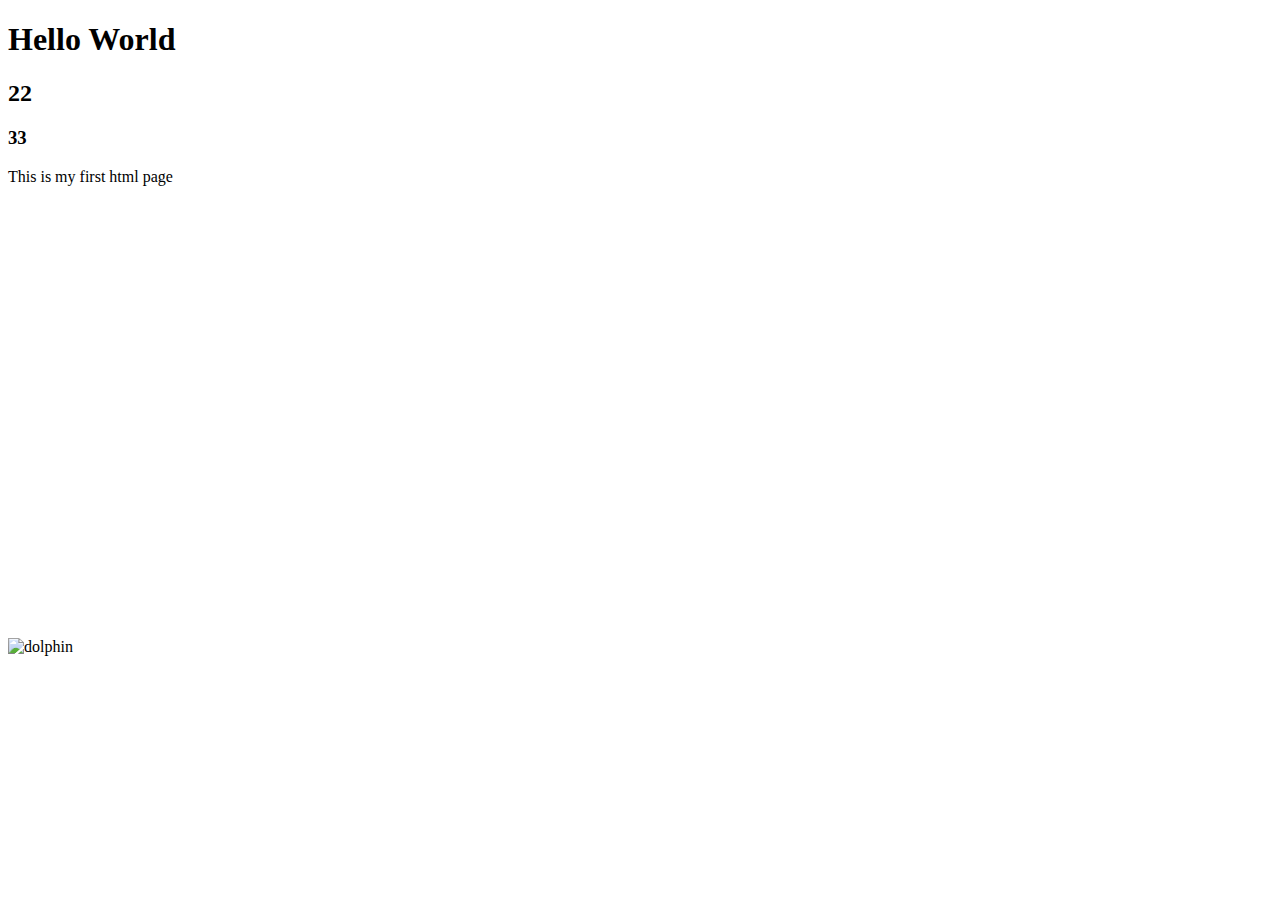
==== embeddingOriginalWork.html @ 76cd5028 "Add files via upload" ====
<!DOCTYPE html>
<html>
    <head>
        <title>Hello World</title>
    </head>
    <body>
        <h1>Hello World</h1>
        <h2>22</h2>
        <h3>33</h3>
        <p>This is my first html page</p>
        <img src="http://www.anguillawatersports.com/wp-content/uploads/2017/08/anguilla-9.jpg" alt="dolphin"/>
        <iframe width="560" height="315" src="https://www.youtube.com/embed/KMZ7oOCXfP8" frameborder="0" allowfullscreen></iframe>
        <iframe src="https://www.google.com/maps/embed?pb=!1m18!1m12!1m3!1d2687.4972870156503!2d-122.30570858436779!3d47.655335079187886!2m3!1f0!2f0!3f0!3m2!1i1024!2i768!4f13.1!3m3!1m2!1s0x549014929d8535eb%3A0x6b742c7901b82ba3!2sUniversity+of+Washington!5e0!3m2!1sen!2sus!4v1506981537547" width="600" height="450" frameborder="0" style="border:0" allowfullscreen></iframe>
    </body>
</html>
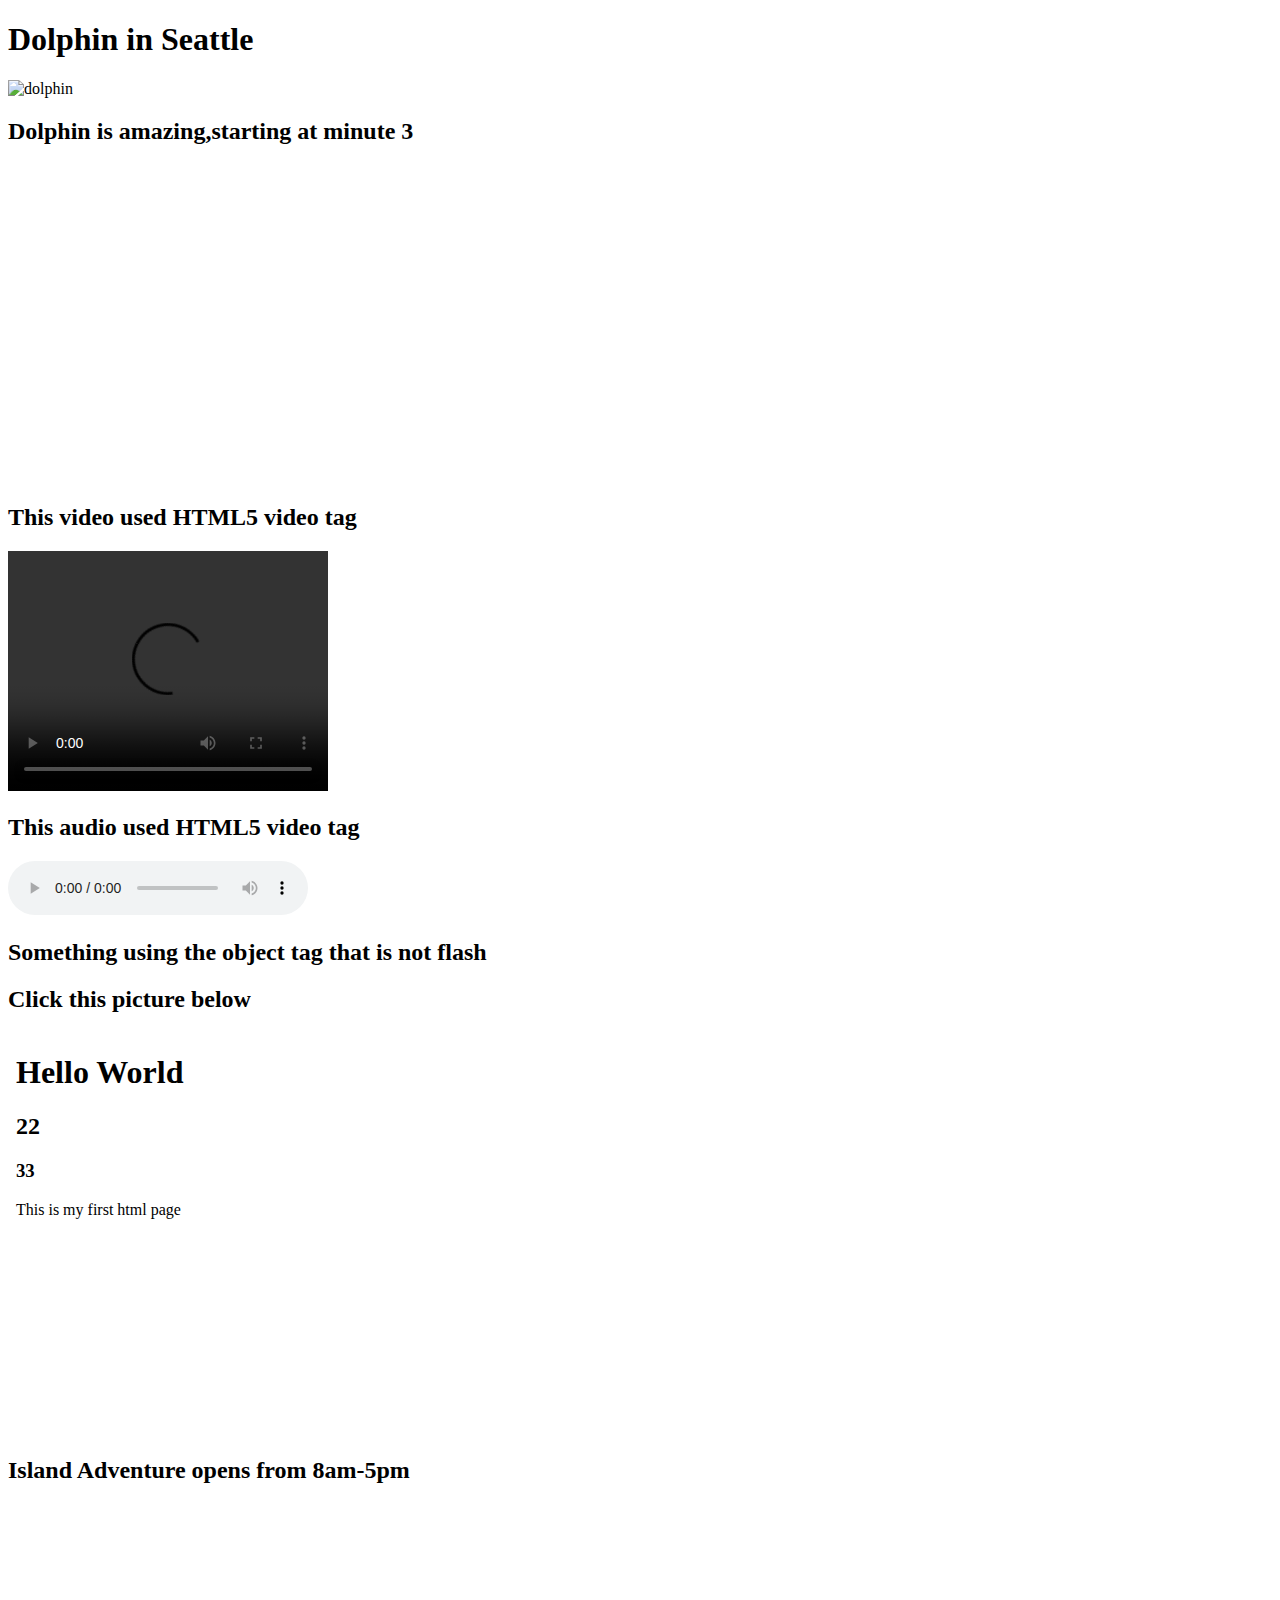
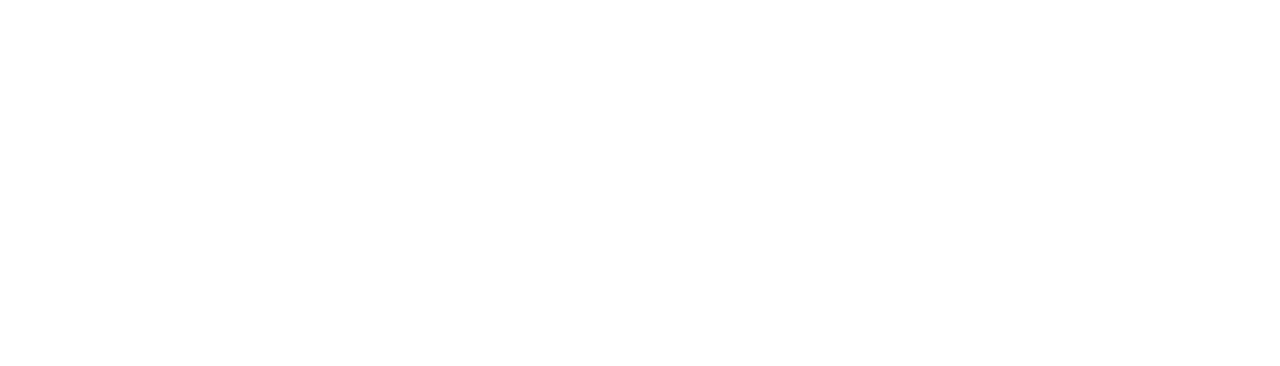
==== commit 55a013d5: "Add files via upload" ====
--- a/embeddingOriginalWork.html
+++ b/embeddingOriginalWork.html
@@ -1,15 +1,30 @@
 <!DOCTYPE html>
 <html>
     <head>
-        <title>Hello World</title>
+        <title>Dolphin</title>
     </head>
     <body>
-        <h1>Hello World</h1>
-        <h2>22</h2>
-        <h3>33</h3>
-        <p>This is my first html page</p>
+        <h1>Dolphin in Seattle</h1>
         <img src="http://www.anguillawatersports.com/wp-content/uploads/2017/08/anguilla-9.jpg" alt="dolphin"/>
-        <iframe width="560" height="315" src="https://www.youtube.com/embed/KMZ7oOCXfP8" frameborder="0" allowfullscreen></iframe>
-        <iframe src="https://www.google.com/maps/embed?pb=!1m18!1m12!1m3!1d2687.4972870156503!2d-122.30570858436779!3d47.655335079187886!2m3!1f0!2f0!3f0!3m2!1i1024!2i768!4f13.1!3m3!1m2!1s0x549014929d8535eb%3A0x6b742c7901b82ba3!2sUniversity+of+Washington!5e0!3m2!1sen!2sus!4v1506981537547" width="600" height="450" frameborder="0" style="border:0" allowfullscreen></iframe>
+        <h2>Dolphin is amazing,starting at minute 3</h2>
+        <iframe width="560" height="315" src="https://www.youtube.com/embed/KMZ7oOCXfP8?start=180" frameborder="0" allowfullscreen></iframe> </iframe>
+        <h2>This video used HTML5 video tag</h2>
+        <video width="320" height="240" controls>
+            <source src="video.mp4" type="video/mp4">
+            <source src="video.mp4" type="video/ogg">
+            Your browser does not support the video tag.
+          </video>
+          <h2>This audio used HTML5 video tag</h2>
+         <audio controls>
+            <source src="audio.mp3" type="audio/ogg">
+            <source src="audio.mp3" type="audio/mp3">
+          Your browser does not support the audio element.
+          </audio>   
+          <h2>Something using the object tag that is not flash</h2>
+          <object width="320" heigh="240" data="https://www.seewinter.com/wp-content/uploads/2016/10/nick-fpo.jpg"></object>
+          <h2>Click this picture below</h2>
+          <object width="400" height="400" data="index.html"></object>
+        <h2>Island Adventure opens from 8am-5pm</h2>
+        <iframe src="https://www.google.com/maps/embed?pb=!1m18!1m12!1m3!1d169436.97530812494!2d-122.68159794415372!3d48.42864994536674!2m3!1f0!2f0!3f0!3m2!1i1024!2i768!4f13.1!3m3!1m2!1s0x548579f05f26a1f5%3A0xffb3f8fa30a6a27!2sIsland+Adventures!5e0!3m2!1sen!2sus!4v1507067889138" width="600" height="450" frameborder="0" style="border:0" allowfullscreen></iframe>
     </body>
 </html>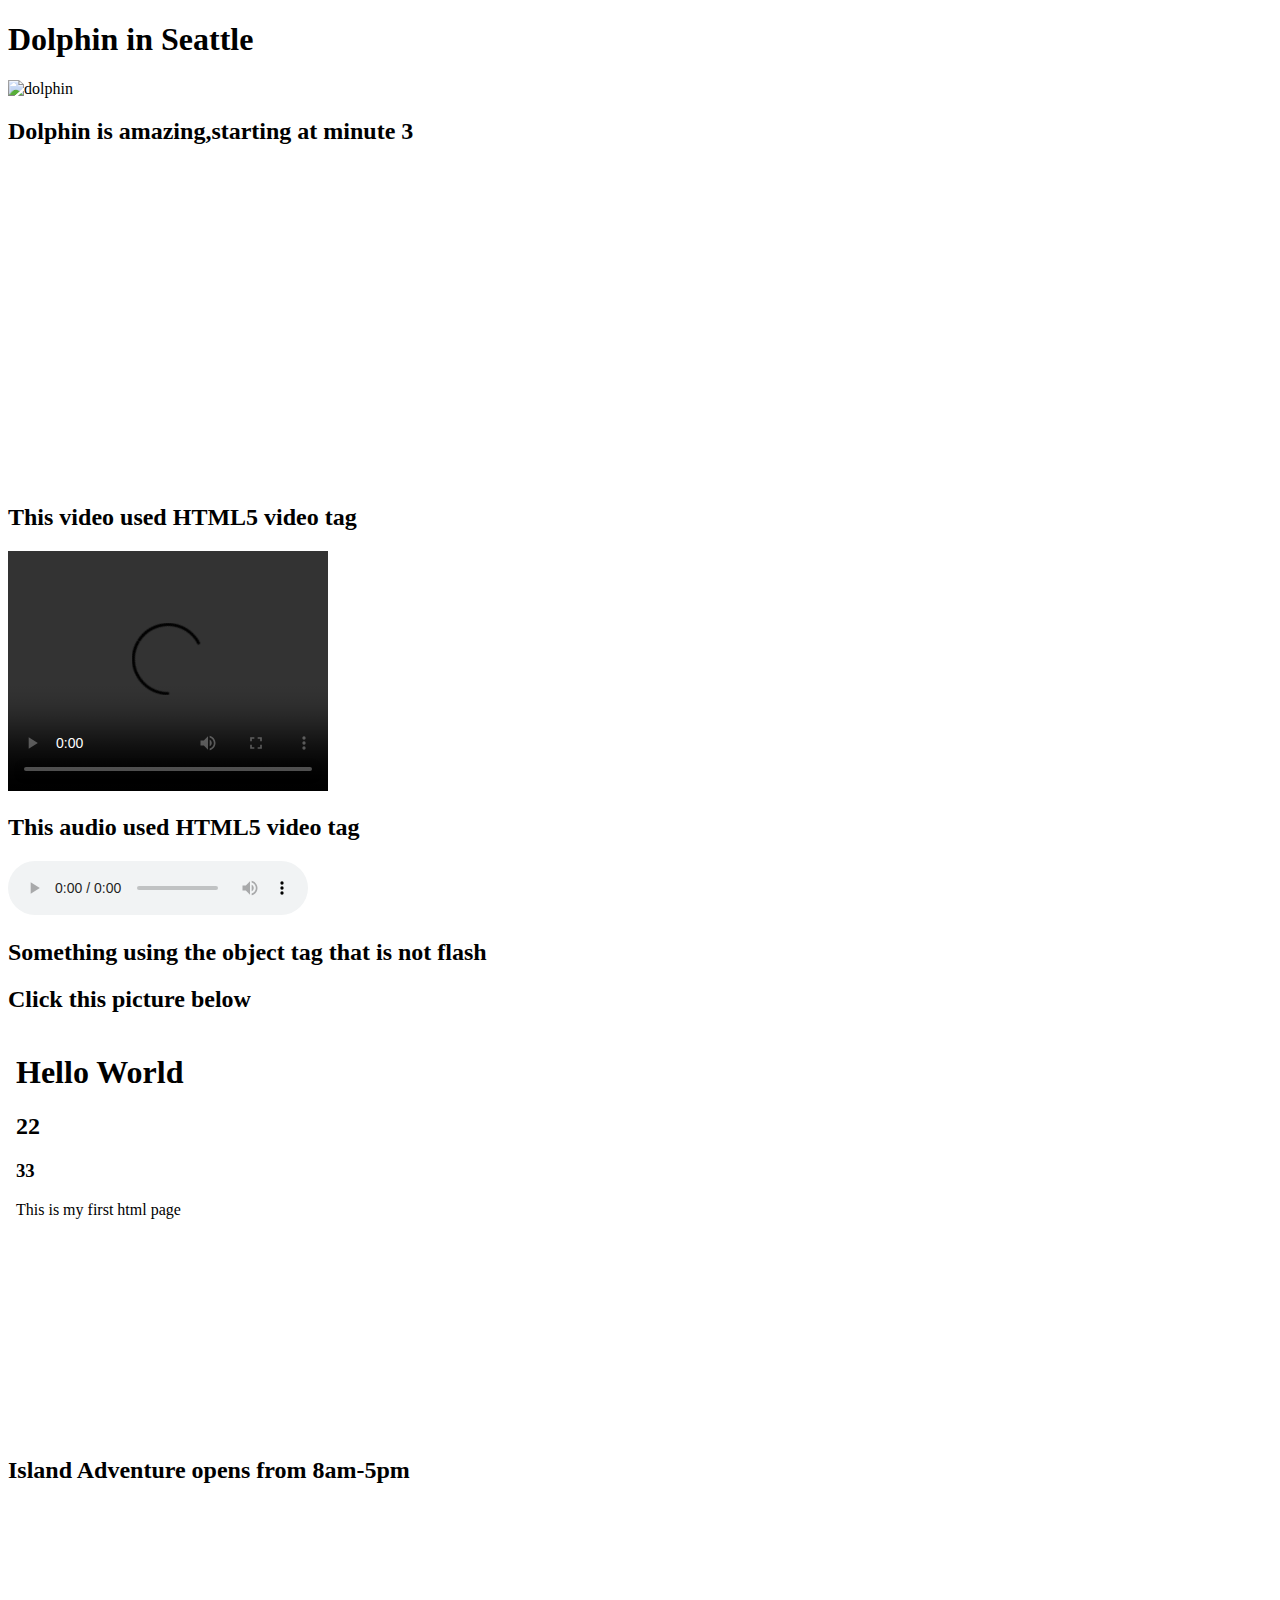
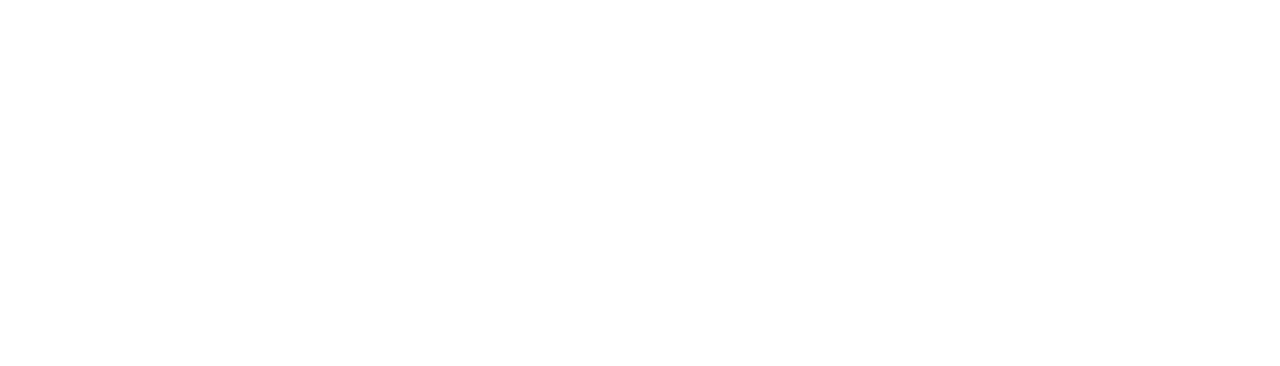
==== commit f5f57474: "Add files via upload" ====
--- a/embeddingOriginalWork.html
+++ b/embeddingOriginalWork.html
@@ -7,7 +7,7 @@
         <h1>Dolphin in Seattle</h1>
         <img src="http://www.anguillawatersports.com/wp-content/uploads/2017/08/anguilla-9.jpg" alt="dolphin"/>
         <h2>Dolphin is amazing,starting at minute 3</h2>
-        <iframe width="560" height="315" src="https://www.youtube.com/embed/KMZ7oOCXfP8?start=180" frameborder="0" allowfullscreen></iframe> </iframe>
+        <iframe width="560" height="315" src="https://www.youtube.com/embed/KMZ7oOCXfP8?start=180 autoplay=1" frameborder="0" allowfullscreen></iframe> </iframe>
         <h2>This video used HTML5 video tag</h2>
         <video width="320" height="240" controls>
             <source src="video.mp4" type="video/mp4">
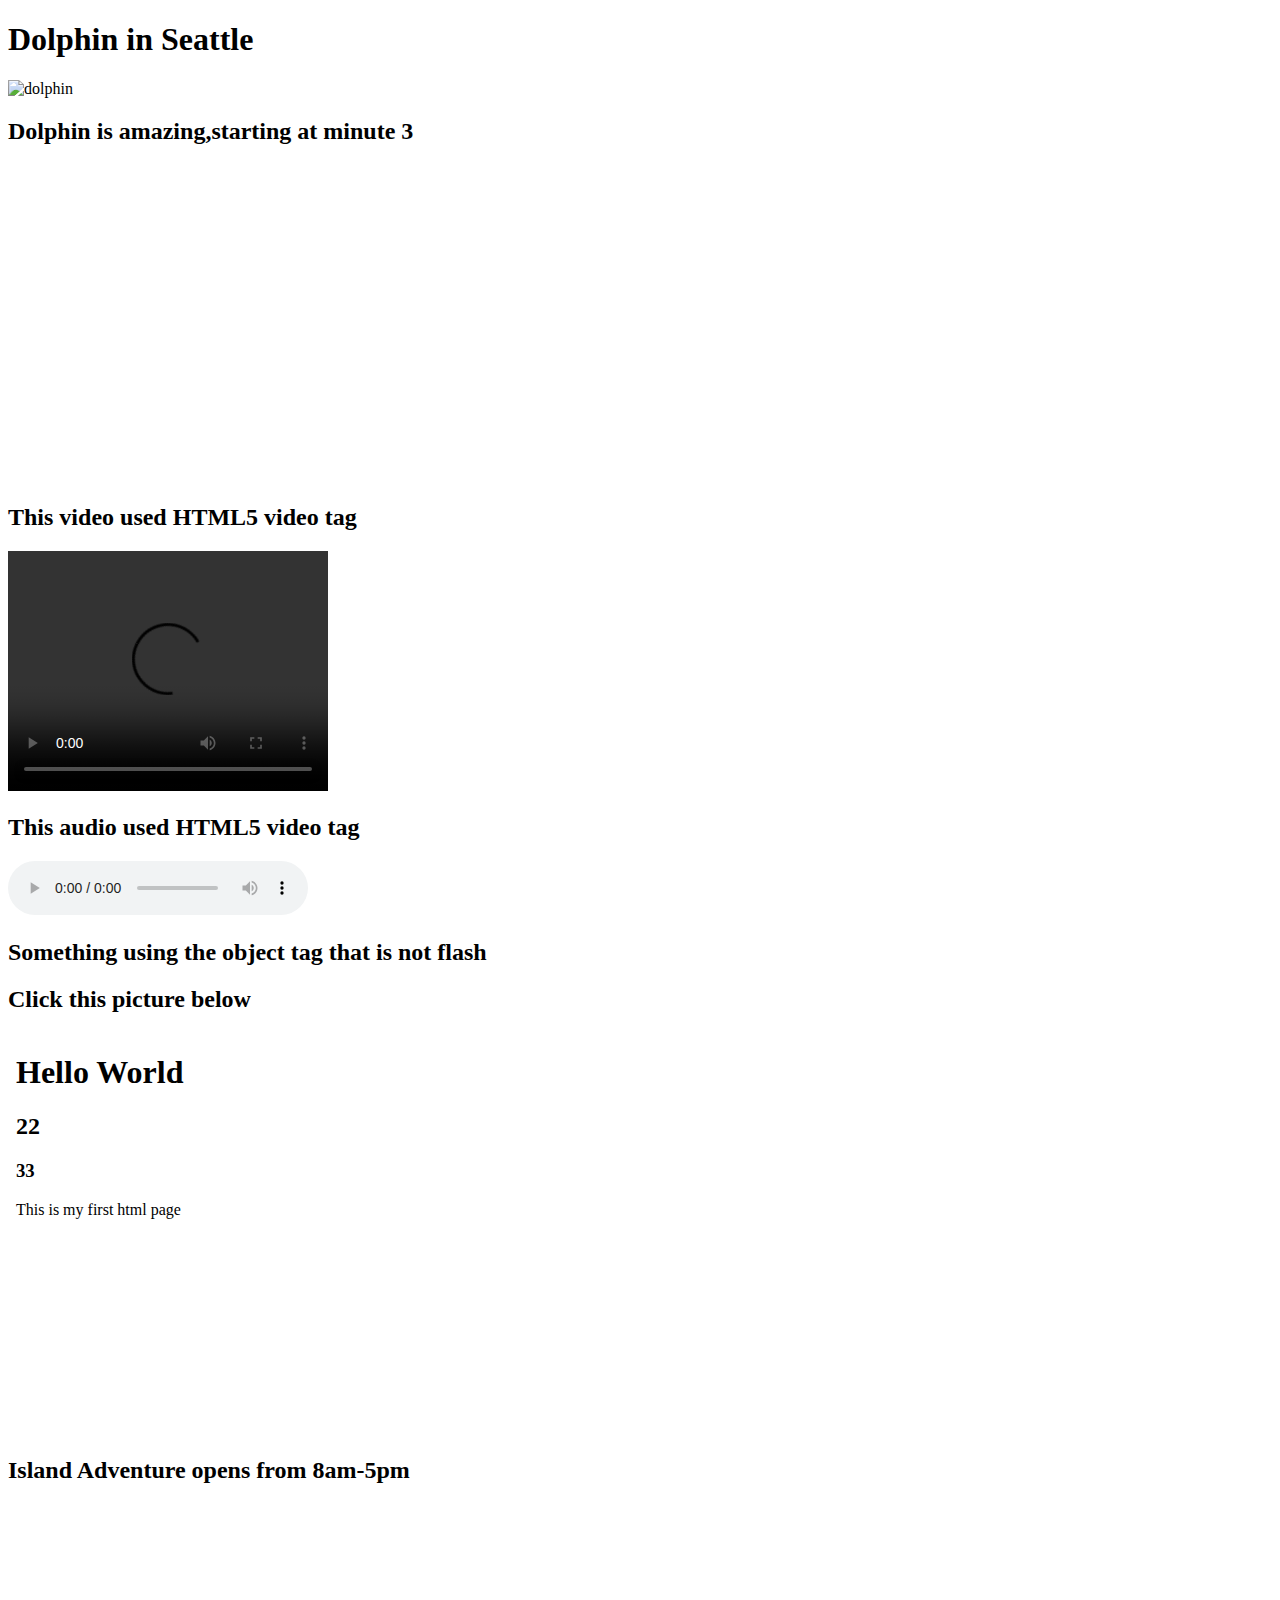
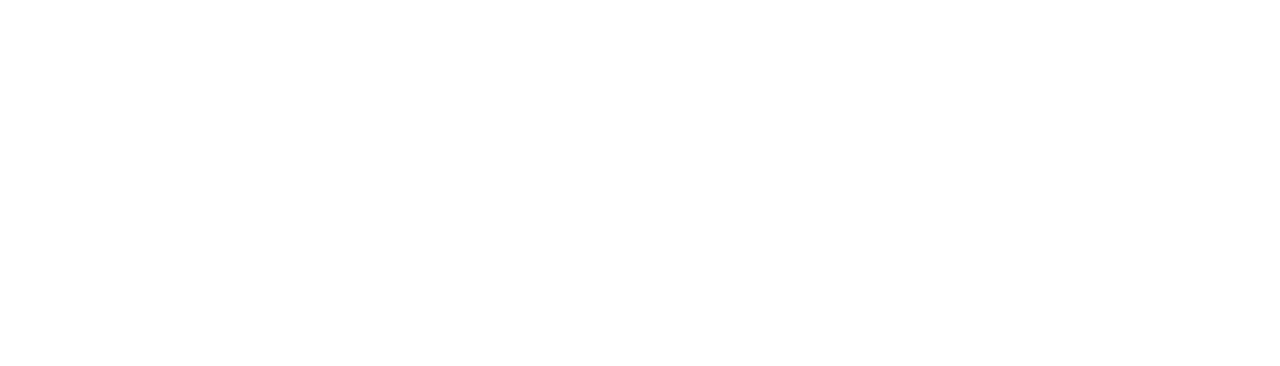
==== commit 5b360ff8: "Add files via upload" ====
--- a/embeddingOriginalWork.html
+++ b/embeddingOriginalWork.html
@@ -7,7 +7,7 @@
         <h1>Dolphin in Seattle</h1>
         <img src="http://www.anguillawatersports.com/wp-content/uploads/2017/08/anguilla-9.jpg" alt="dolphin"/>
         <h2>Dolphin is amazing,starting at minute 3</h2>
-        <iframe width="560" height="315" src="https://www.youtube.com/embed/KMZ7oOCXfP8?start=180 autoplay=1" frameborder="0" allowfullscreen></iframe> </iframe>
+        <iframe width="560" height="315" src="https://www.youtube.com/embed/KMZ7oOCXfP8?start=180&end=187" frameborder="0" allowfullscreen></iframe> </iframe>
         <h2>This video used HTML5 video tag</h2>
         <video width="320" height="240" controls>
             <source src="video.mp4" type="video/mp4">
